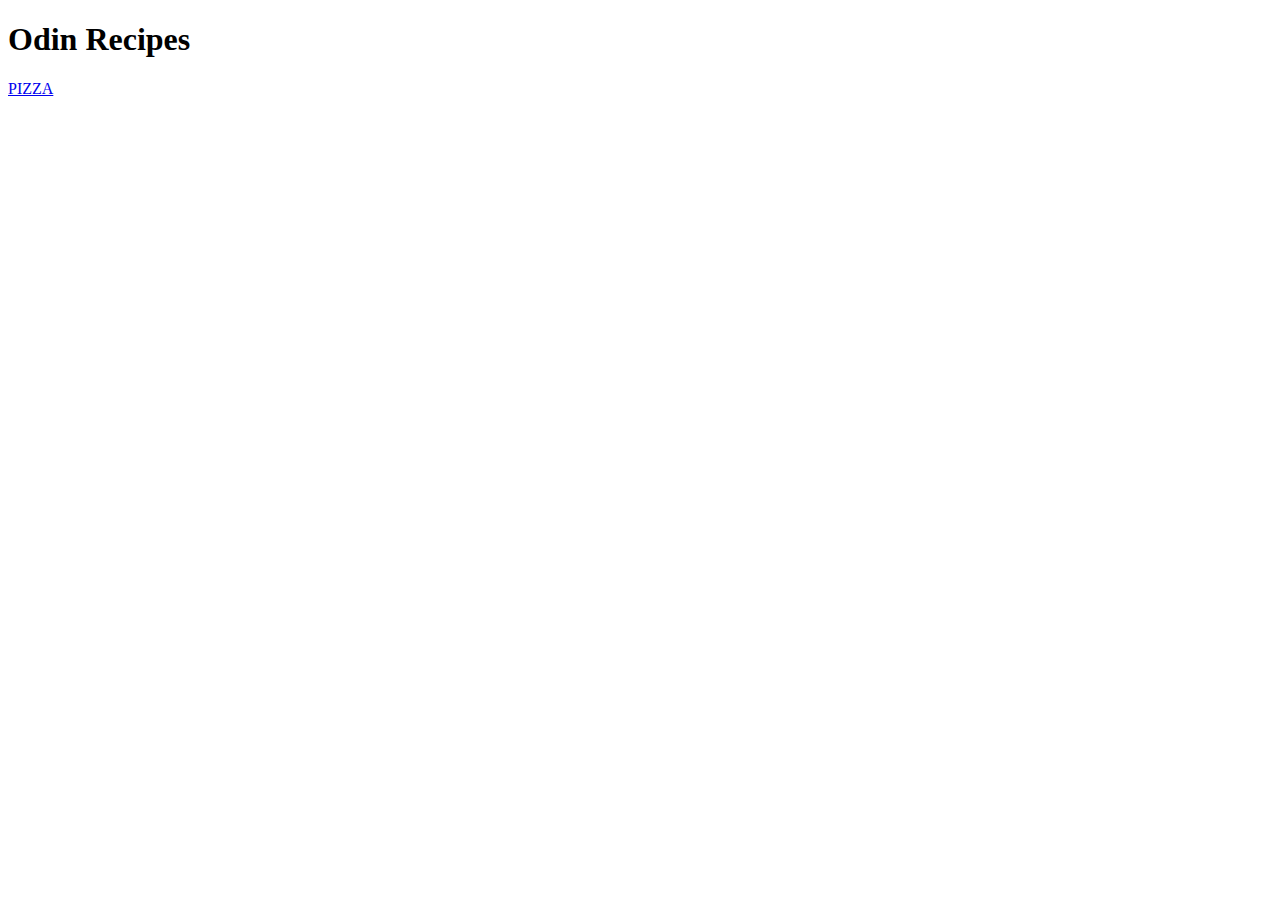
==== index.html @ 626007f7 "Create index.html, an images folder, and recipe" ====
<!DOCTYPE html>
<html lang="en">
<head>
    <meta charset="UTF-8">
    <meta name="viewport" content="width=device-width, initial-scale=1.0">
    <title>Recipes</title>
</head>
<body>
    <h1>
        Odin Recipes
    </h1>
    <a href="recipes/pizza.html">PIZZA</a>
</br>
</body>
</html>
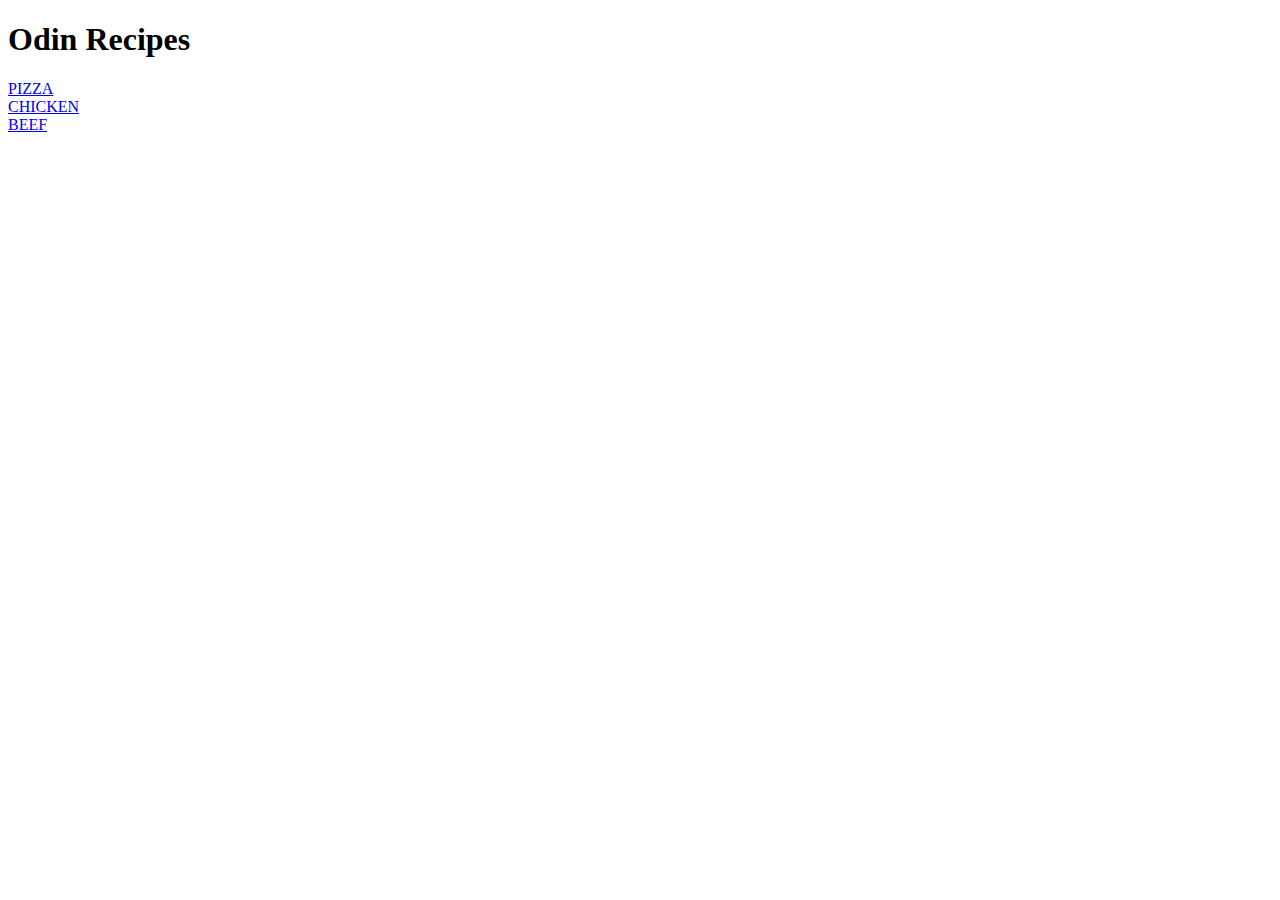
==== commit eda18338: "add chicken and beef html" ====
--- a/index.html
+++ b/index.html
@@ -10,6 +10,9 @@
         Odin Recipes
     </h1>
     <a href="recipes/pizza.html">PIZZA</a>
-</br>
+    <br>
+    <a href="recipes/chicken.html">CHICKEN</a>
+    <br>
+    <a href="recipes/beef.html">BEEF</a>
 </body>
 </html>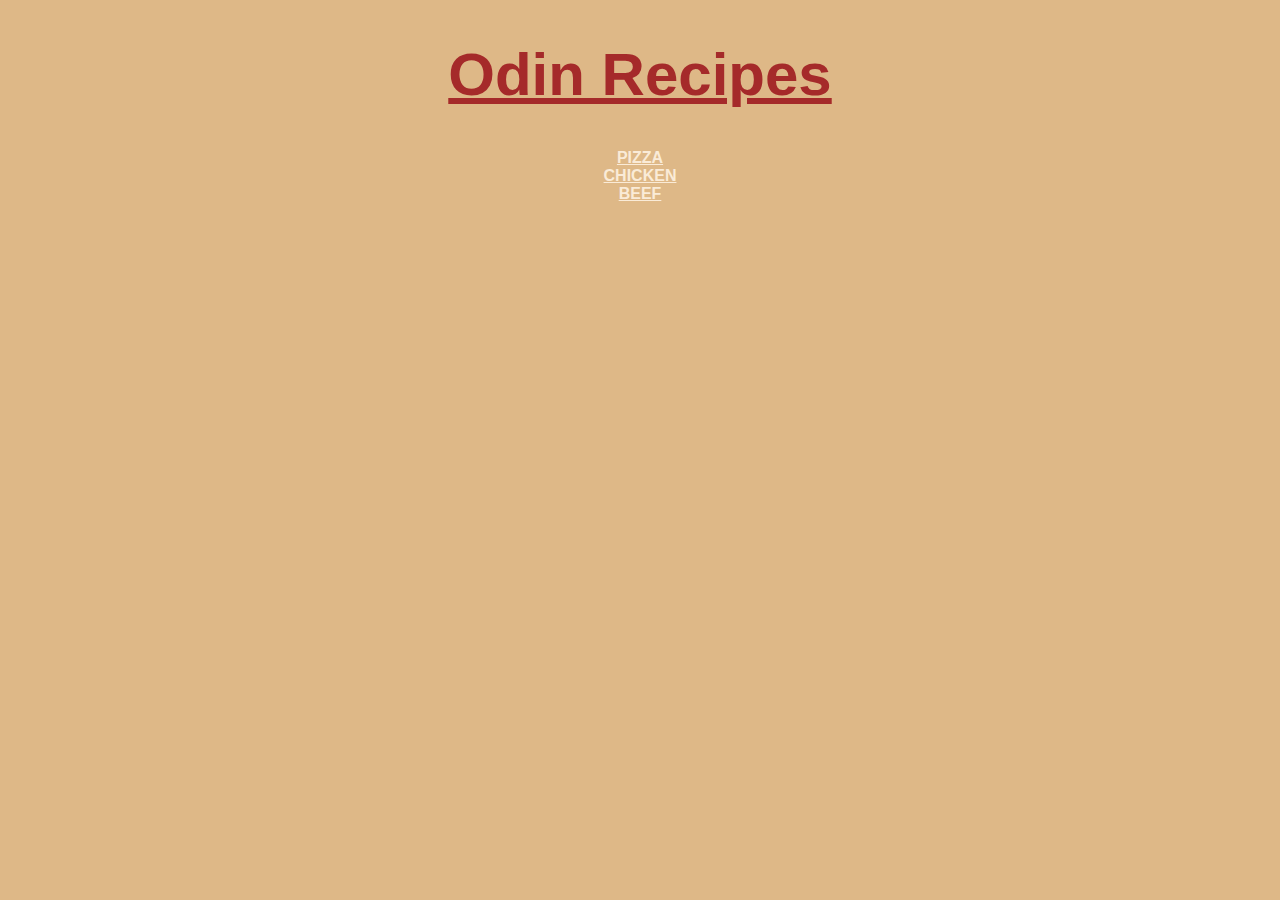
==== commit d95cb58e: "add css styling" ====
--- a/index.html
+++ b/index.html
@@ -1,6 +1,7 @@
 <!DOCTYPE html>
 <html lang="en">
 <head>
+    <link rel = "stylesheet" href="./style/style.css" type="text/css">
     <meta charset="UTF-8">
     <meta name="viewport" content="width=device-width, initial-scale=1.0">
     <title>Recipes</title>
@@ -9,10 +10,12 @@
     <h1>
         Odin Recipes
     </h1>
+    
     <a href="recipes/pizza.html">PIZZA</a>
     <br>
     <a href="recipes/chicken.html">CHICKEN</a>
     <br>
     <a href="recipes/beef.html">BEEF</a>
+    
 </body>
 </html>--- a/style/style.css
+++ b/style/style.css
@@ -0,0 +1,33 @@
+h1 {
+    font-size: 60px;
+    color: brown;
+    font-weight: bolder;
+    text-align: center;
+    text-decoration: underline;
+    font-family: 'Gill Sans', 'Gill Sans MT', Calibri, 'Trebuchet MS', sans-serif;
+}
+
+body {
+    background-color: burlywood ;
+    text-align: center;
+}
+
+a {
+    font-family: Arial, Helvetica, sans-serif;
+    font-weight: bold;
+    color: antiquewhite;
+
+}
+
+#pizza {
+    color: red;
+}
+
+li{
+    list-style: none;
+
+}
+
+h4 {
+    text-decoration: underline;
+}